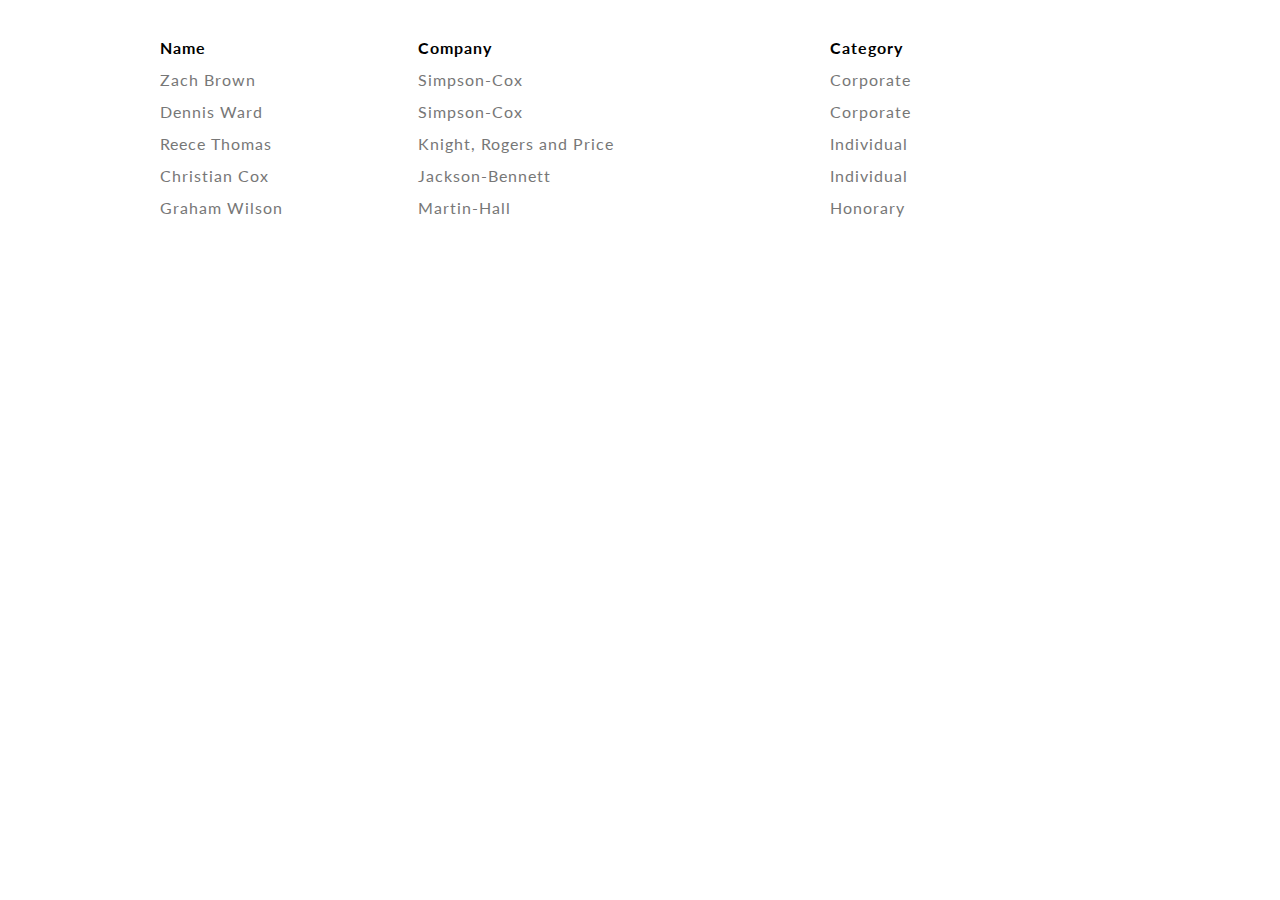
==== html/member.html @ 10d9d6e6 "member" ====
<!DOCTYPE html>
<html lang="en">
<head>
    <meta charset="UTF-8">
    <meta name="viewport" content="width=device-width, initial-scale=1.0">
    <link rel="stylesheet" href="../css/style.css">
    <title>MEMBER TABLE</title>
</head>
<body>
    <br>

<table watable="1" class="contStyleExcSimpleTable" style="border-collapse: collapse; margin:auto;" width="75%" cellspacing="0" cellpadding="0" align="center">
  <tbody>
    <tr>
      <th valign="top" align="left"><font color="#000000">Name</font></th>

      <th valign="top" align="left"><font color="#000000">Company</font></th>

      <th valign="top" align="left"><font color="#000000">Category&nbsp; &nbsp; &nbsp; &nbsp; &nbsp; &nbsp; &nbsp;</font></th>
    </tr>

    <tr>
      <td valign="top" align="left"><span id="myBtn1" class="membername">Zach Brown</span></td>

      <td valign="top" align="left">Simpson-Cox</td>

      <td valign="top" align="left">Corporate</td>
    </tr>
    <tr>
      <td valign="top" align="left"><span id="myBtn2" class="membername" >Dennis Ward</span></td>

      <td valign="top" align="left">Simpson-Cox</td>

      <td valign="top" align="left">Corporate</td>
    </tr>

    <tr>
      <td valign="top" align="left"><span id="myBtn3" class="membername" >Reece Thomas</span></td>

      <td valign="top" align="left">Knight, Rogers and Price</td>

      <td valign="top" align="left">Individual</td>
    </tr>

    <tr>
      <td valign="top" align="left"><span id="myBtn4" class="membername" >Christian Cox</span></td>

      <td valign="top" align="left">Jackson-Bennett</td>

      <td valign="top" align="left">Individual</td>
    </tr>

    <tr>
      <td valign="top" align="left"><span id="myBtn5" class="membername" >Graham Wilson</span></td>

      <td valign="top" align="left">Martin-Hall</td>

      <td valign="top" align="left">Honorary</td>
    </tr>

    
  </tbody>
</table><br>

<div id="myModal1" class="modal">
	<!-- Modal content -->
	<div class="modal-content">
		<span class="close" >×</span>
		<div class="modal-body">
			<figure class="detail-box member-box">
				
				<h2 style="margin:auto; "><span style="margin:auto; ">MEMBER PROFILE DETAILS</span></h2>
				<table width="75%" cellpadding="0" cellspacing="0" watable="1" class="contStyleExcSimpleTable"
					style="border-collapse: collapse; margin:auto; margin-top:20px" align="center">
					<tbody>
						<tr>
							<th valign="top" align="left">
								<font color="#000000">Membership level</font>
							</th>
							<td valign="top" align="left">Corporate</td>
						</tr>

						<tr>
							<th valign="top" align="left">
								<font color="#000000">First name</font>
							</th>
							<td valign="top" align="left">Zach</td>
						</tr>
						<tr>
							<th valign="top" align="left">
								<font color="#000000">Last name</font>
							</th>
							<td valign="top" align="left">Brown</td>
						</tr>
						<tr>
							<th valign="top" align="left">
								<font color="#000000">Email</font>
							</th>
						<td valign="top" align="left"><img class="email" src="../img/cornermail.png" alt="sq-sample3"></td>
						</tr>
						<tr>
							<th valign="top" align="left">
								<font color="#000000">Phone</font>
							</th>
							<td valign="top" align="left"></td>
						</tr>
						<tr>
							<th valign="top" align="left">
								<font color="#000000">Avatar</font>
							</th>
							<td valign="top" align="left">
								<img src="https://source.unsplash.com/90x90/?male" alt="sq-sample3"></td>
						</tr>
					</tbody>
				</table>


			</figure>
			<br>
    	</div>
	</div>
</div>

<div id="myModal2" class="modal">
	<!-- Modal content -->
	<div class="modal-content">
		<span class="close" >×</span>
		<div class="modal-body">
			<figure class="detail-box member-box">
			<h2 style="margin:auto; ">	<span style="margin:auto; ">MEMBER PROFILE DETAILS</span></h2>
				<table width="75%" cellpadding="0" cellspacing="0" watable="1" class="contStyleExcSimpleTable"
					style="border-collapse: collapse; margin:auto; margin-top:20px" align="center">
					<tbody>
						<tr>
							<th valign="top" align="left">
								<font color="#000000">Membership level</font>
							</th>
							<td valign="top" align="left">Corporate</td>
						</tr>

						<tr>
							<th valign="top" align="left">
								<font color="#000000">First name</font>
							</th>
							<td valign="top" align="left">Dennis</td>
						</tr>
						<tr>
							<th valign="top" align="left">
								<font color="#000000">Last name</font>
							</th>
							<td valign="top" align="left">Ward</td>
						</tr>
						<tr>
							<th valign="top" align="left">
								<font color="#000000">Email</font>
							</th>
			<td valign="top" align="left"><img class="email" src="../img/davidmail.png" alt="sq-sample3"></td>		
						</tr>
						<tr>
							<th valign="top" align="left">
								<font color="#000000">Phone</font>
							</th>
							<td valign="top" align="left"></td>
						</tr>
						<tr>
							<th valign="top" align="left">
								<font color="#000000">Avatar</font>
							</th>
							<td valign="top" align="left">
								<img src="https://source.unsplash.com/90x90/?man" alt="sq-sample3"></td>
						</tr>
					</tbody>
				</table>
			</figure>
			<br>
    	</div>
	</div>
</div>


<div id="myModal3" class="modal">
	<!-- Modal content -->
	<div class="modal-content">
		<span class="close" >×</span>
		<div class="modal-body">
			<figure class="detail-box member-box">
			<h2 style="margin:auto; ">	<span style="margin:auto; ">MEMBER PROFILE DETAILS</span></h2>
				<table width="75%" cellpadding="0" cellspacing="0" watable="1" class="contStyleExcSimpleTable"
					style="border-collapse: collapse; margin:auto; margin-top:20px" align="center">
					<tbody>
						<tr>
							<th valign="top" align="left">
								<font color="#000000">Membership level</font>
							</th>
							<td valign="top" align="left">Corporate</td>
						</tr>

						<tr>
							<th valign="top" align="left">
								<font color="#000000">First name</font>
							</th>
							<td valign="top" align="left">Reece</td>
						</tr>
						<tr>
							<th valign="top" align="left">
								<font color="#000000">Last name</font>
							</th>
							<td valign="top" align="left">Thomas</td>
						</tr>
						<tr>
							<th valign="top" align="left">
								<font color="#000000">Email</font>
							</th>
			<td valign="top" align="left"><img class="email" src="../img/davidmail.png" alt="sq-sample3"></td>		
						</tr>
						<tr>
							<th valign="top" align="left">
								<font color="#000000">Phone</font>
							</th>
							<td valign="top" align="left"></td>
						</tr>
						<tr>
							<th valign="top" align="left">
								<font color="#000000">Avatar</font>
							</th>
							<td valign="top" align="left">
								<img src="https://source.unsplash.com/90x90/?woman" alt="sq-sample3"></td>
						</tr>
					</tbody>
				</table>
			</figure>
			<br>
    	</div>
	</div>
</div>

<div id="myModal4" class="modal">
	<!-- Modal content -->
	<div class="modal-content">
		<span class="close" >×</span>
		<div class="modal-body">
			<figure class="detail-box member-box">
			<h2 style="margin:auto; ">	<span style="margin:auto; ">MEMBER PROFILE DETAILS</span></h2>
				<table width="75%" cellpadding="0" cellspacing="0" watable="1" class="contStyleExcSimpleTable"
					style="border-collapse: collapse; margin:auto; margin-top:20px" align="center">
					<tbody>
						<tr>
							<th valign="top" align="left">
								<font color="#000000">Membership level</font>
							</th>
							<td valign="top" align="left">Corporate</td>
						</tr>

						<tr>
							<th valign="top" align="left">
								<font color="#000000">First name</font>
							</th>
							<td valign="top" align="left">Christian</td>
						</tr>
						<tr>
							<th valign="top" align="left">
								<font color="#000000">Last name</font>
							</th>
							<td valign="top" align="left">Cox</td>
						</tr>
						<tr>
							<th valign="top" align="left">
								<font color="#000000">Email</font>
							</th>
			<td valign="top" align="left"><img class="email" src="../img/davidmail.png" alt="sq-sample3"></td>		
						</tr>
						<tr>
							<th valign="top" align="left">
								<font color="#000000">Phone</font>
							</th>
							<td valign="top" align="left"></td>
						</tr>
						<tr>
							<th valign="top" align="left">
								<font color="#000000">Avatar</font>
							</th>
							<td valign="top" align="left">
								<img src="https://source.unsplash.com/90x90/?123" alt="sq-sample3"></td>
						</tr>
					</tbody>
				</table>
			</figure>
			<br>
    	</div>
	</div>
</div>

<div id="myModal5" class="modal">
	<!-- Modal content -->
	<div class="modal-content">
		<span class="close" >×</span>
		<div class="modal-body">
			<figure class="detail-box member-box">
			<h2 style="margin:auto; ">	<span style="margin:auto; ">MEMBER PROFILE DETAILS</span></h2>
				<table width="75%" cellpadding="0" cellspacing="0" watable="1" class="contStyleExcSimpleTable"
					style="border-collapse: collapse; margin:auto; margin-top:20px" align="center">
					<tbody>
						<tr>
							<th valign="top" align="left">
								<font color="#000000">Membership level</font>
							</th>
							<td valign="top" align="left">Corporate</td>
						</tr>

						<tr>
							<th valign="top" align="left">
								<font color="#000000">First name</font>
							</th>
							<td valign="top" align="left">Graham</td>
						</tr>
						<tr>
							<th valign="top" align="left">
								<font color="#000000">Last name</font>
							</th>
							<td valign="top" align="left">Wilson</td>
						</tr>
						<tr>
							<th valign="top" align="left">
								<font color="#000000">Email</font>
							</th>
			<td valign="top" align="left"><img class="email" src="../img/davidmail.png" alt="sq-sample3"></td>		
						</tr>
						<tr>
							<th valign="top" align="left">
								<font color="#000000">Phone</font>
							</th>
							<td valign="top" align="left"></td>
						</tr>
						<tr>
							<th valign="top" align="left">
								<font color="#000000">Avatar</font>
							</th>
							<td valign="top" align="left">
								<img src="https://source.unsplash.com/90x90/?123" alt="sq-sample3"></td>
						</tr>
					</tbody>
				</table>
			</figure>
			<br>
    	</div>
	</div>
</div>

<script src="../js/memberscript.js"></script>
</body>
</html>
---- css/style.css ----
/** 
* Global styles
*
* 1) Colors should better be done in: Colors and styles section
* 2) Fonts would be great to add in Theme overrides so System Pages will inherit a better font (colors)
* 3) CSS in HTML blocks not advised but can use for some very specific classes (if they don't leak!)
* 4) Anything else goes here ;)
*/

@import url('https://fonts.googleapis.com/css?family=Lato:300,400,700,900|Montserrat:400,700" rel="stylesheet');

@import url(https://maxcdn.bootstrapcdn.com/font-awesome/4.4.0/css/font-awesome.min.css);

@import url(https://fonts.googleapis.com/css?family=Raleway:400,800);

@import url("https://fonts.googleapis.com/css2?family=Quicksand:wght@300..700&display=swap");


/* Main overrides */
* {
    box-sizing: border-box;
    padding:0;
    margin:0;
}
/* Copy the styles from dev.
 This will not override wysiwyg blocks
*/
body {
    font-size: 16px;
    font-weight: 400;
    line-height: 32px ; 
    letter-spacing: 1px;
    height: 100%;
    font-family: Lato, sans-serif ;
    background: #fff;
    color: #777;

}
p {
    margin-bottom: 15px;
   
}
h1, h2, h3, h4, h5, h6 {
  color: #333;
  font-family: Montserrat,sans-serif;
  font-weight: 700;
  margin-top: 10px;
  margin-bottom: 10px;
}
h2 {
    font-size: 18px;
    letter-spacing: 6px;
    margin-top: 0;
    text-transform: uppercase;
}
h3 {
  font-size: 30px;
  font-weight: 400;
  margin-bottom: 30px;
  margin-top: 0;
  text-transform: uppercase;
}
h4 {
  font-size: 14px;
  font-weight: 400;
  letter-spacing: 4px;
  margin-top: 0;
  text-transform: uppercase;
  transition: all 0.3s ease 0s;
}
h5 {
    font-size: 14px;
}

/* Button colors */
input[type=submit] {
    background: #FF8200;
    color: white;
}
input[type=submit]:hover {
    background: #047b09;
    color: white;
}
input.typebutton {
    background: #FF8200;
    color: white;
}
input[type=button]:hover {
    background: #047b09;
    color: white;
}
input.nextbutton {
    background: #FF8200;
    color: white;
}

/* Top menu */
.WaGadgetMenuHorizontal .menuInner ul.firstLevel > li > .item > a {
    font-size:12px;
    font-weight:400;
    font-family: Montserrat, sans-serif;
}

.WaGadgetMenuHorizontal .menuInner ul.firstLevel>li.sel>.item>a:hover{
    background: none;
    color: #e97d7d;
}

.WaGadgetMenuHorizontal .menuInner ul.firstLevel>li>.item>a:hover {
     background: none;
}

.WaGadgetMenuHorizontal .menuInner ul.firstLevel>li>.item:hover>a {
    background: none;
    color: #229954;
}

[class^="WaLayoutItem"] {
    vertical-align: middle;
}

/** Icon login */

.WaGadgetLoginForm .loginContainer.loginContainer .loginLink {
    background: none;
    color: rgb(0, 0, 0);
}

.WaGadgetLoginForm .loginContainer.loginContainer .loginLink:hover {
    background: none;
    color: #229954;
}

.nextButton{
    font-size: 12px !important;
    font-weight: 400 !important;
    font-family: Montserrat, sans-serif !important;
}

.loginButton{
    font-size: 12px !important;
    font-weight: 400 !important;
    font-family: Montserrat, sans-serif !important;
    background: #047b09 !important;
}

.menu{
    color: rgb(255, 0, 0);
}

/* Custom blocks */
.bio {
    padding: 10px 48px;
    font-size: 14px;
    line-height: 29px;
    font-family: Montserrat;
}

.bio h3 {
    color: #047b09;
    text-align: center;

}

.bio h3 small {
    display: block;
}

/** Classes with single features */

.row {
    padding: 10px 40px;
}

/* Slideshow container */
.slideshow-container {
  max-width: 1000px;
  position: relative;
  margin: auto;
}

/* Hide the images by default */
.mySlides {
  display: none;
}

/* The dots/bullets/indicators */
.dot {
  	cursor: pointer;
  	height: 15px;
  	width: 15px;
  	margin: 0 2px;
  	background-color: #bbb;
  	border-radius: 50%;
  	display: inline-block;
  	transition: background-color 0.6s ease;
}

.active, .dot:hover {
  	background-color: #717171;
}

/* Fading animation */
.fade {
  	animation-name: fade;
  	animation-duration: 1.5s;
}

@keyframes fade {
  from {opacity: .4}
  to {opacity: 1}
}


/* CSS for underline */
.underline span{ 
	background: #047b09 none repeat scroll 0 0; 
	display: block; 
	height: 2px; 
	margin: 0px auto 15px auto; 
	width: 70px; 
	position: relative; 
}

.underline-minor span{ 
	background: #FF8200 none repeat scroll 0 0; 
	display: block; 
	height: 2px; 
	margin: 0px auto 5px 0px; 
	width: 70px; 
	position: relative; 
}

/* remove blue bg-color slideshow  */
.camera_wrap {
  	background-color: white;
}


.navigationOuterContainer input.nextButton {
   	background: #047b09;
}

.item a span{
	font-size: 12px;
    font-weight: 400;
    font-family: Montserrat, sans-serif;
}

#id_tnkNHk4_container{
  display: none;
}

/*	CSS for card section */
	
.card-body {
	display: grid;
	place-items: center;
}

.card-container {
	display: flex;
	flex-wrap: wrap;
	justify-content: center;
	max-width: 1200px;
	margin-block: 2rem;
	gap: 2rem;
}

.card-img {
	max-width: 100%;
	display: block;
	object-fit: cover;
}

.card {
	display: flex;
	flex-direction: column;
	width: clamp(20rem, calc(20rem + 2vw), 22rem);
	overflow: hidden;
	box-shadow: 0 .1rem 1rem rgba(0, 0, 0, 0.1);
	background: #fff;
}

	.card__body {
	padding: 1rem;
	display: flex;
	flex-direction: column;
	gap: .5rem;
}


.tag {
	align-self: flex-start;
	padding: 1.5em 2.3em;
	/* border-radius: 1em; */
	font-size: .75rem;
}

.tag+.tag {
	margin-left: .5em;
}

.tag-blue {
	background: #56CCF2;
	background: linear-gradient(to bottom, #2F80ED, #56CCF2);
	color: #fafafa;
}

.tag-brown {
	background: #D1913C;
	background: linear-gradient(to bottom, #FFD194, #D1913C);
	color: #fafafa;
}

.tag-red {
	background: #cb2d3e;
	background: linear-gradient(to bottom, #ef473a, #cb2d3e);
	color: #fafafa;
}

.card__body h4 {
	font-size: 1.5rem;
	text-transform: capitalize;
}

.card__footer {
	display: flex;
	flex-direction: column;
	padding: 1rem;
	margin-top: auto;
}

.user {
	display: flex;
	gap: .5rem;
}

.user__image {
	border-radius: 50%;
}

.user__info>small {
	color: #666;
}

.link {
	color: #38d559;
	text-decoration: none;
}

/* The Modal (background) */ 
.modal { 
	display: none; 
	position: fixed; 
	z-index: 1; 
	padding-top: 100px; 
	left: 0; top: 0; 
	width: 100%; 
	height: 100%; 
	overflow: auto; 
	background-color: rgba(0, 0, 0, 0.4);  }
/* Modal Content */
.modal-content { 
	position: relative; 
	margin: auto; 
	padding: 0; 
	border: 1px solid #888; 
	width: 50%; 
	box-shadow: 0 0.1rem 1rem rgb(0 0 0 / 10%); 			border-radius: 1em; 
    background: #ECE9E6; 
    background: linear-gradient(to right, #FFFFFF, #ECE9E6); 
    -webkit-animation-name: animatetop;
	-webkit-animation-duration: 0.4s; 
    animation-name: animatetop; 
    animation-duration: 0.4s } 

/* Add Animation */ 
@-webkit-keyframes animatetop { 
  	from { top: -300px; opacity: 0 } 
  	to { top: 0; opacity: 1 } } 
@keyframes animatetop { 
  	from { top: -300px; opacity: 0 } 
  	to { top: 0; opacity: 1 } } 
/* The Close Button */ 
.close{ 
    color: #000; 
    float: right; 
    font-size: 28px; 
    font-weight: bold; 
    margin-right: 2%; } 

         .close:hover, .close:focus{ 
           color: #000; 
           text-decoration: none; 
           cursor: pointer; } 

        .modal-header { padding: 2px 16px; background-color: #FFFFFF; color: white; } 
        .modal-body { padding: 2px 16px; } 
        .modal-footer { padding: 2px 16px; background-color: #FFFFFF; color: white; }


/* CSS for FAQ section */
.collapsible {
  	font-size: 20px;
	font-weight: 400;
    line-height: 20px;
    letter-spacing: 1px;
  background-color: #fff;
  color: black;
  cursor: pointer;
  padding: 18px;
  width: 100%;
  border: none;
  text-align: left;
  outline: none;
  
}

.collapsible.active, .collapsible:hover {
  background-color: #fff;
}

.content-col {
  padding: 0 18px;
  max-height: 0;
  overflow: hidden;
  transition: max-height 0.2s ease-out;
  background-color: #fff;
}

.content-col p{
  font-size: 20px;
  font-weight: 400;
}

/*  CSS for Modal box   */
figure.detail-box {
   font-family: 'Raleway', Arial, sans-serif;
   position: relative;
   overflow: hidden;
   margin: 10px;
   min-width: 220px;
   max-width: 310px;
   width: 100%;
   color: #333;
   text-align: left;
   box-shadow: none !important;
}

figure.detail-box.member-box {
	max-width: unset;
	margin: 10px auto 10px auto;
	text-align: center;
}

figure.detail-box * {
	-webkit-box-sizing: border-box;
	box-sizing: border-box;
	-webkit-transition: all 0.35s cubic-bezier(0.25, 0.5, 0.5, 0.9);
	transition: all 0.35s cubic-bezier(0.25, 0.5, 0.5, 0.9);
	}

figure.detail-box img {
	max-width: 100%;
	vertical-align: middle;
	height: 90px;
	width: 90px;
	border-radius: 50%;
	margin: 40px 0 0 10px;
}

figure.detail-box blockquote {
	display: block;
	border-radius: 8px;
	position: relative;
	background-color: #fafafa;
	padding: 25px 50px 30px 50px;
	font-size: 0.8em;
	font-weight: 500;
	margin: 0;
	line-height: 1.6em;
}

figure.detail-box .author {
	position: absolute;
	bottom: 45px;
	padding: 0px 0px 0 105px;
	margin: 0;
	text-transform: uppercase;
	color: #ffffff;
	-webkit-transform: translateY(50%);
	transform: translateY(50%);
}

figure.detail-box.member-box .author {
	padding: 0 10px 0 120px;
}

figure.member-box .author {
	position: absolute;
	bottom: 45px;
	padding: 0 10px 0 120px;
	margin: 0;
	text-transform: uppercase;
	color: #ffffff;
	-webkit-transform: translateY(50%);
	transform: translateY(50%);
}

figure.detail-box .author h5 {
	opacity: 0.8;
	margin: 0;
	font-weight: 800;
}

figure.detail-box .author h5 span {
	font-weight: 400;
	text-transform: none;
	padding-left: 5px;
}

.bodysnip {
	background-color: none;
	display: flex;
	justify-content: center;
	align-items: center;
	flex-flow: wrap;
	margin: 0;
	height: 100%;
}

.membername {
	cursor: pointer;
}

.membername:hover {
	color: #e97d7d;
}

.email{
	border-radius: 0% !important;
    margin: 0px 0 0 0px !important;
    width: 210px !important;
    height: 25px !important;
}

a {
	cursor: pointer;

}

a:hover {
	color: #e97d7d;
}
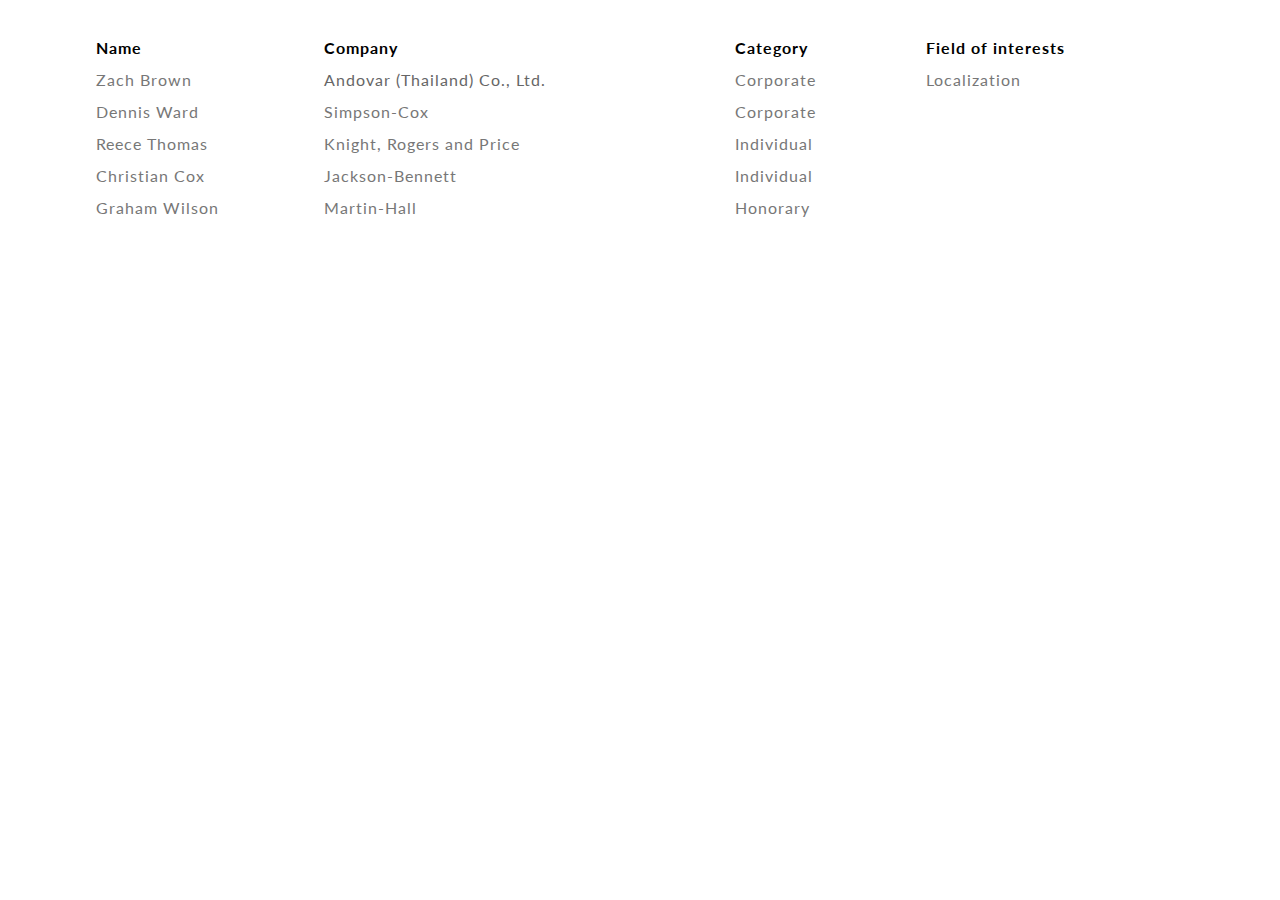
==== commit ca2003d5: "create index" ====
--- a/html/member.html
+++ b/html/member.html
@@ -9,22 +9,26 @@
 <body>
     <br>
 
-<table watable="1" class="contStyleExcSimpleTable" style="border-collapse: collapse; margin:auto;" width="75%" cellspacing="0" cellpadding="0" align="center">
+<table watable="1" class="contStyleExcSimpleTable" style="border-collapse: collapse; margin:auto;" width="85%" cellspacing="0" cellpadding="0" align="center">
   <tbody>
     <tr>
       <th valign="top" align="left"><font color="#000000">Name</font></th>
 
       <th valign="top" align="left"><font color="#000000">Company</font></th>
 
-      <th valign="top" align="left"><font color="#000000">Category&nbsp; &nbsp; &nbsp; &nbsp; &nbsp; &nbsp; &nbsp;</font></th>
+      <th valign="top" align="left"><font color="#000000">Category&nbsp; &nbsp;&nbsp; &nbsp;</font></th>
+
+      <th valign="top" align="left"><font color="#000000">Field of interests</font></th>
     </tr>
 
     <tr>
       <td valign="top" align="left"><span id="myBtn1" class="membername">Zach Brown</span></td>
 
-      <td valign="top" align="left">Simpson-Cox</td>
+      <td valign="top" align="left"><a href="https://andovar.com/" class="link">Andovar (Thailand) Co., Ltd.</a></td>
 
       <td valign="top" align="left">Corporate</td>
+
+	  <td valign="top" align="left">Localization</td>
     </tr>
     <tr>
       <td valign="top" align="left"><span id="myBtn2" class="membername" >Dennis Ward</span></td>
--- a/css/style.css
+++ b/css/style.css
@@ -345,8 +345,10 @@
 }
 
 .link {
-	color: #38d559;
+
+	color: #666;
 	text-decoration: none;
+	cursor: pointer;
 }
 
 /* The Modal (background) */ 
